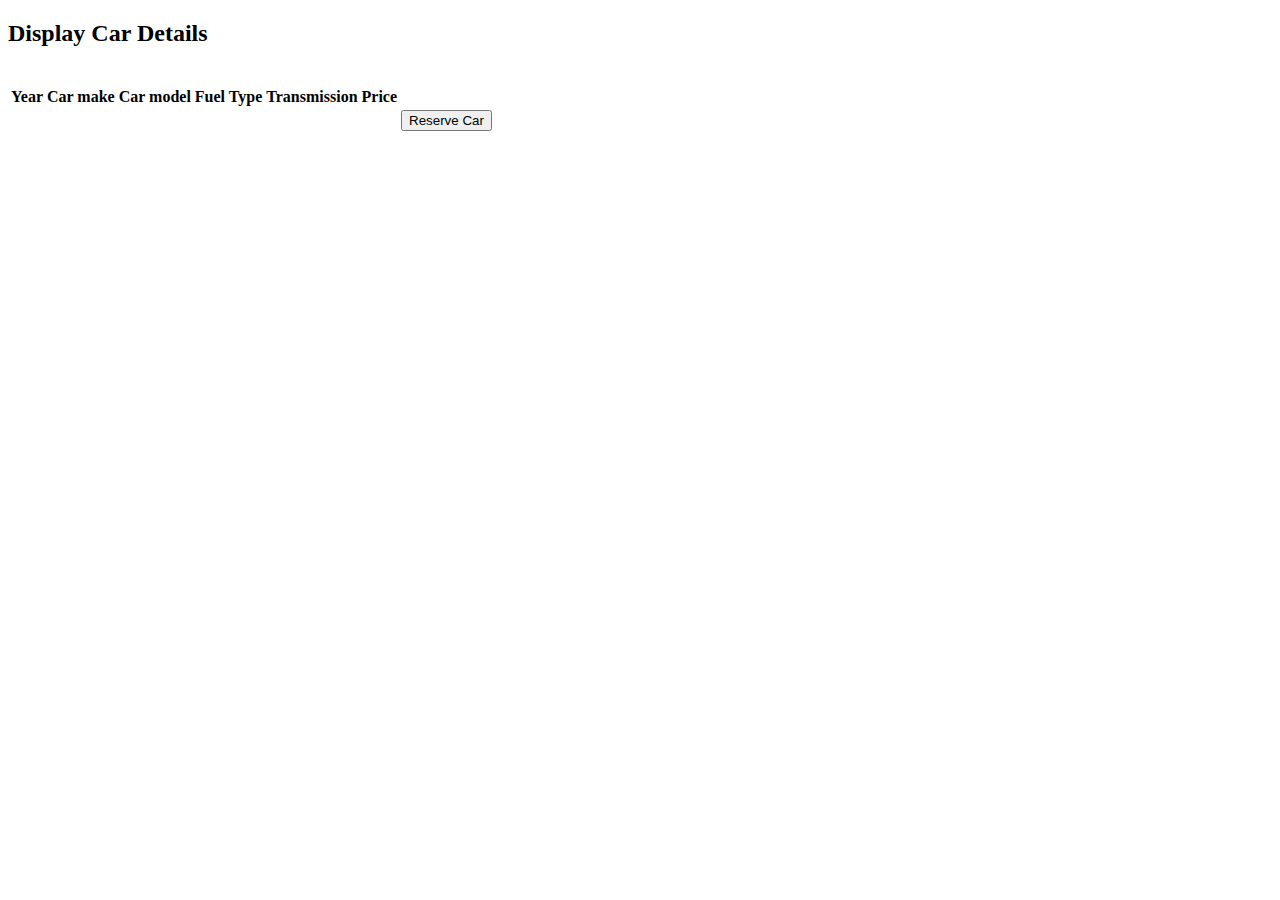
==== cst438Car-G15/src/main/resources/templates/cars_list.html @ fb9a9752 "Initial commits. Had to create a new repo" ====
<!DOCTYPE html>
<html  xmlns:th = "wwww.thymeleaf.org">
<head>
<meta charset="UTF-8">
<title>Cars Details</title>
</head>
<body>
	<h2> Display Car Details</h2>
	<br/>
	<table>
		<tr>
			<th>Year </th>
			<th>Car make</th>
			<th>Car model</th>
			<th>Fuel Type</th>
			<th>Transmission</th>
			<th>Price</th>
			<th></th>
		</tr>
		<tr th:each="Car :${Car}">
			<td style="display:none;" th:name = "id" th:text="${Car.id}"></td>
			<td th:text = "${Car.year}" th:name = "year"></td>
			<td th:text = "${Car.make}" th:name = "make" ></td>
			<td th:text = "${Car.model}"></td>
			<td th:text = "${Car.fuel}" th:name = "fuel"></td>
			<td th:text = "${Car.transmission}" th:name = "transmission"></td>			
			<td th:text = "${Car.price}" th:name = "Price"></td>
			<td><button> Reserve Car </td>
			
		</tr>
	</table>
</body>
</html>
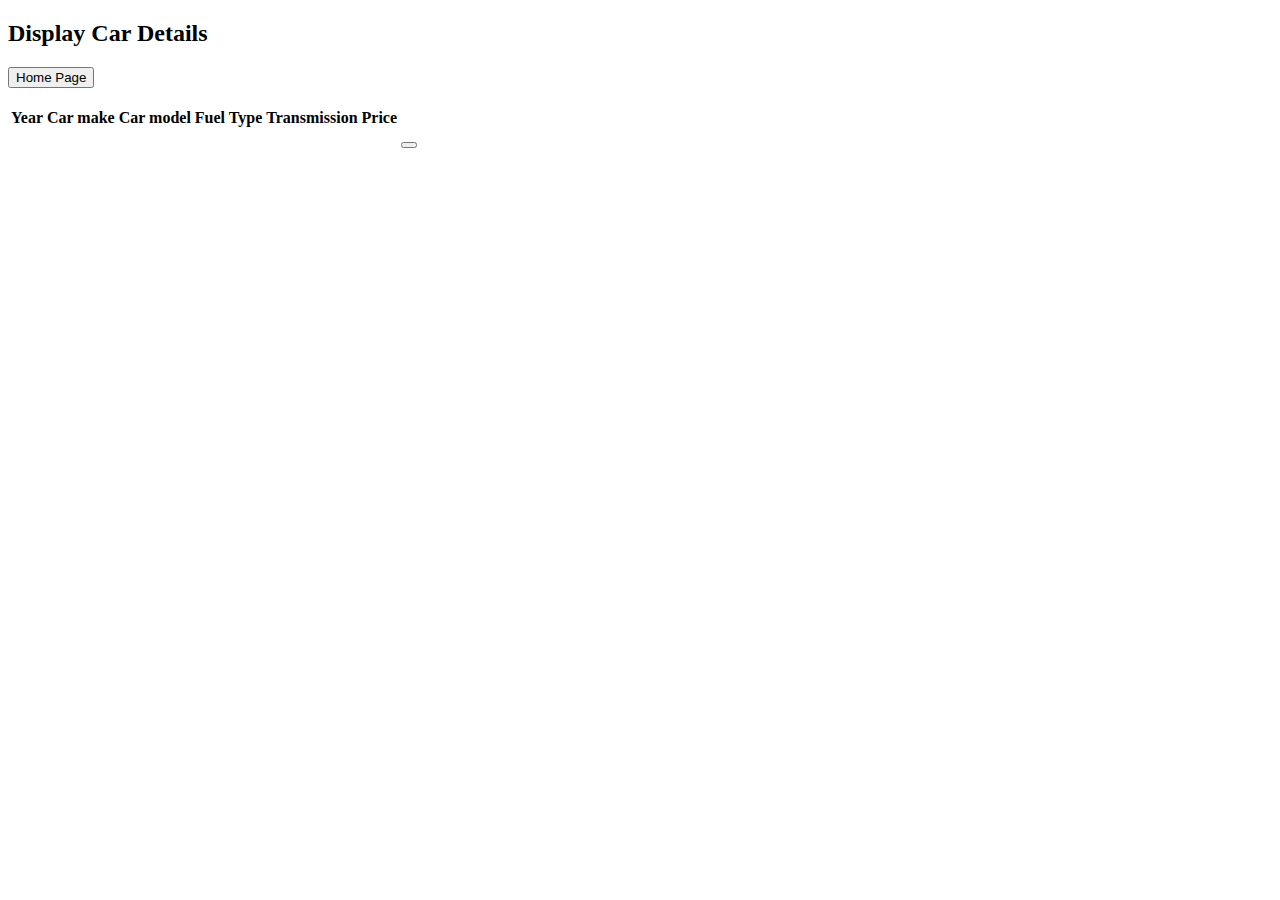
==== commit 9fc0e4cb: "updating HTML pgs" ====
--- a/cst438Car-G15/src/main/resources/templates/cars_list.html
+++ b/cst438Car-G15/src/main/resources/templates/cars_list.html
@@ -3,11 +3,22 @@
 <head>
 <meta charset="UTF-8">
 <title>Cars Details</title>
+<link rel="stylesheet"
+ href="https://stackpath.bootstrapcdn.com/bootstrap/4.1.3/css/bootstrap.min.css"
+ integrity="sha384-MCw98/SFnGE8fJT3GXwEOngsV7Zt27NXFoaoApmYm81iuXoPkFOJwJ8ERdknLPMO"
+ crossorigin="anonymous">
+<link th:href="@{/styles/display.css}" rel="stylesheet" />
 </head>
 <body>
+	<div class="jumbotron text-center" >
 	<h2> Display Car Details</h2>
+	
+			<form action = "#" th:action = "@{/}" class="center"> 
+					<button>Home Page</button>
+			</form>
+	</div>
 	<br/>
-	<table>
+	<table class="center">
 		<tr>
 			<th>Year </th>
 			<th>Car make</th>
@@ -25,8 +36,11 @@
 			<td th:text = "${Car.fuel}" th:name = "fuel"></td>
 			<td th:text = "${Car.transmission}" th:name = "transmission"></td>			
 			<td th:text = "${Car.price}" th:name = "Price"></td>
-			<td><button> Reserve Car </td>
-			
+			<td>
+			<form action = "#" th:action = "@{/select/reservation_page}" th:object ="${car}" method = "post" class="center">
+						<button type = "submit" th:value = "${Car.id}" th:name = "id" th:text = "@{Reserve Me Now}" class="center"></button>
+			</form>
+			</td>
 		</tr>
 	</table>
 </body>
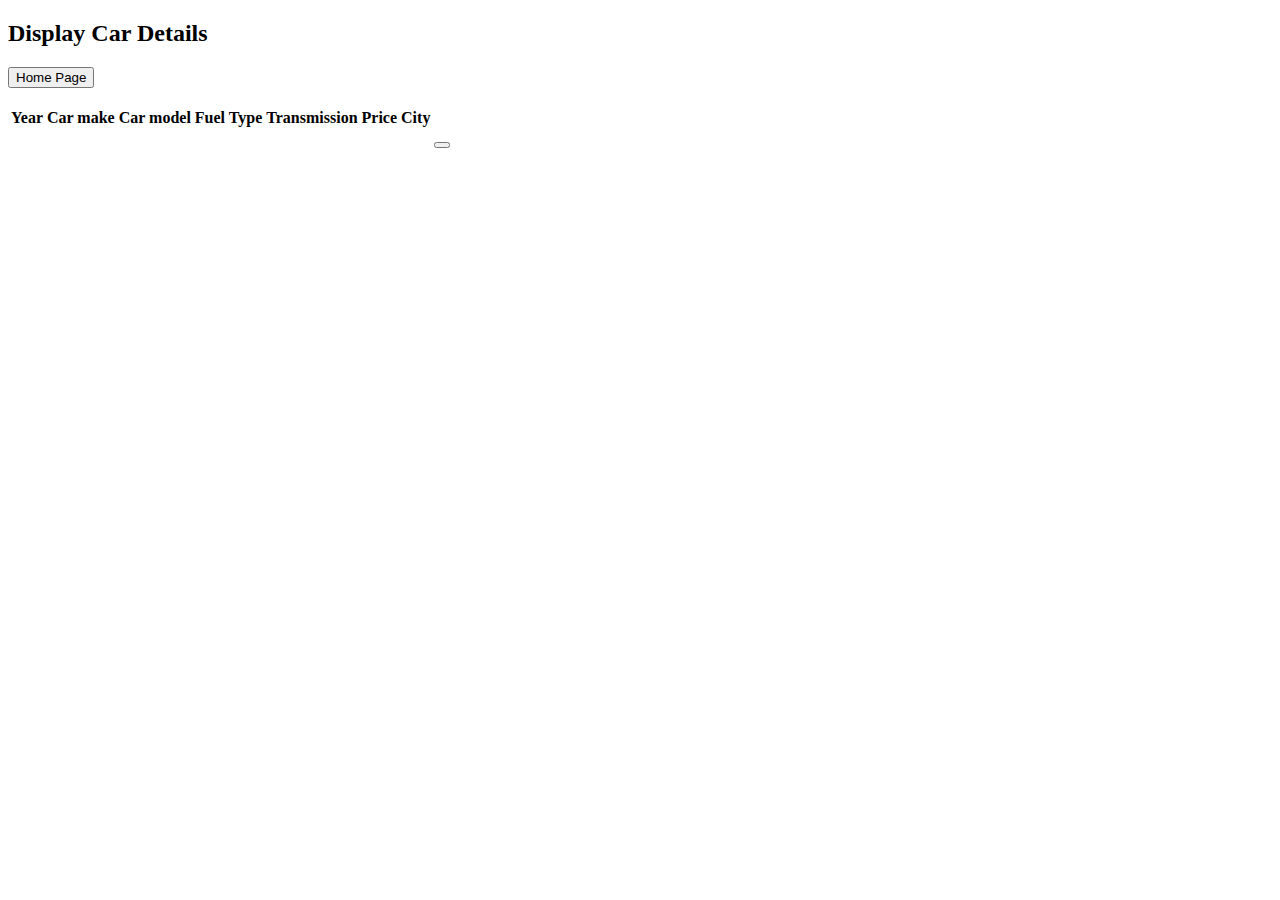
==== commit 499ab16d: "City added to table" ====
--- a/cst438Car-G15/src/main/resources/templates/cars_list.html
+++ b/cst438Car-G15/src/main/resources/templates/cars_list.html
@@ -1,47 +1,49 @@
 <!DOCTYPE html>
-<html  xmlns:th = "wwww.thymeleaf.org">
-<head>
-<meta charset="UTF-8">
-<title>Cars Details</title>
-<link rel="stylesheet"
+<html
+	xmlns:th = "wwww.thymeleaf.org">
+	<head>
+		<meta charset="UTF-8">
+			<title>Cars Details</title>
+			<link rel="stylesheet"
  href="https://stackpath.bootstrapcdn.com/bootstrap/4.1.3/css/bootstrap.min.css"
  integrity="sha384-MCw98/SFnGE8fJT3GXwEOngsV7Zt27NXFoaoApmYm81iuXoPkFOJwJ8ERdknLPMO"
  crossorigin="anonymous">
-<link th:href="@{/styles/display.css}" rel="stylesheet" />
-</head>
-<body>
-	<div class="jumbotron text-center" >
-	<h2> Display Car Details</h2>
-	
-			<form action = "#" th:action = "@{/}" class="center"> 
-					<button>Home Page</button>
-			</form>
-	</div>
-	<br/>
-	<table class="center">
-		<tr>
-			<th>Year </th>
-			<th>Car make</th>
-			<th>Car model</th>
-			<th>Fuel Type</th>
-			<th>Transmission</th>
-			<th>Price</th>
-			<th></th>
-		</tr>
-		<tr th:each="Car :${Car}">
-			<td style="display:none;" th:name = "id" th:text="${Car.id}"></td>
-			<td th:text = "${Car.year}" th:name = "year"></td>
-			<td th:text = "${Car.make}" th:name = "make" ></td>
-			<td th:text = "${Car.model}"></td>
-			<td th:text = "${Car.fuel}" th:name = "fuel"></td>
-			<td th:text = "${Car.transmission}" th:name = "transmission"></td>			
-			<td th:text = "${Car.price}" th:name = "Price"></td>
-			<td>
-			<form action = "#" th:action = "@{/select/reservation_page}" th:object ="${car}" method = "post" class="center">
-						<button type = "submit" th:value = "${Car.id}" th:name = "id" th:text = "@{Reserve Me Now}" class="center"></button>
-			</form>
-			</td>
-		</tr>
-	</table>
-</body>
-</html>+				<link th:href="@{/styles/display.css}" rel="stylesheet" />
+			</head>
+			<body>
+				<div class="jumbotron text-center" >
+					<h2> Display Car Details</h2>
+					<form action = "#" th:action = "@{/}" class="center">
+						<button>Home Page</button>
+					</form>
+				</div>
+				<br/>
+				<table class="center">
+					<tr>
+						<th>Year </th>
+						<th>Car make</th>
+						<th>Car model</th>
+						<th>Fuel Type</th>
+						<th>Transmission</th>
+						<th>Price</th>
+						<th>City</th>
+						<th></th>
+					</tr>
+					<tr th:each="Car :${Car}">
+						<td style="display:none;" th:name = "id" th:text="${Car.id}"></td>
+						<td th:text = "${Car.year}" th:name = "year"></td>
+						<td th:text = "${Car.make}" th:name = "make" ></td>
+						<td th:text = "${Car.model}"></td>
+						<td th:text = "${Car.fuel}" th:name = "fuel"></td>
+						<td th:text = "${Car.transmission}" th:name = "transmission"></td>
+						<td th:text = "${Car.price}" th:name = "Price"></td>
+						<td th:text = "${Car.city}" th:name = "City"></td>
+						<td>
+							<form action = "#" th:action = "@{/select/reservation_page}" th:object ="${car}" method = "post" class="center">
+								<button type = "submit" th:value = "${Car.id}" th:name = "id" th:text = "@{Reserve Me Now}" class="center"></button>
+							</form>
+						</td>
+					</tr>
+				</table>
+			</body>
+		</html>